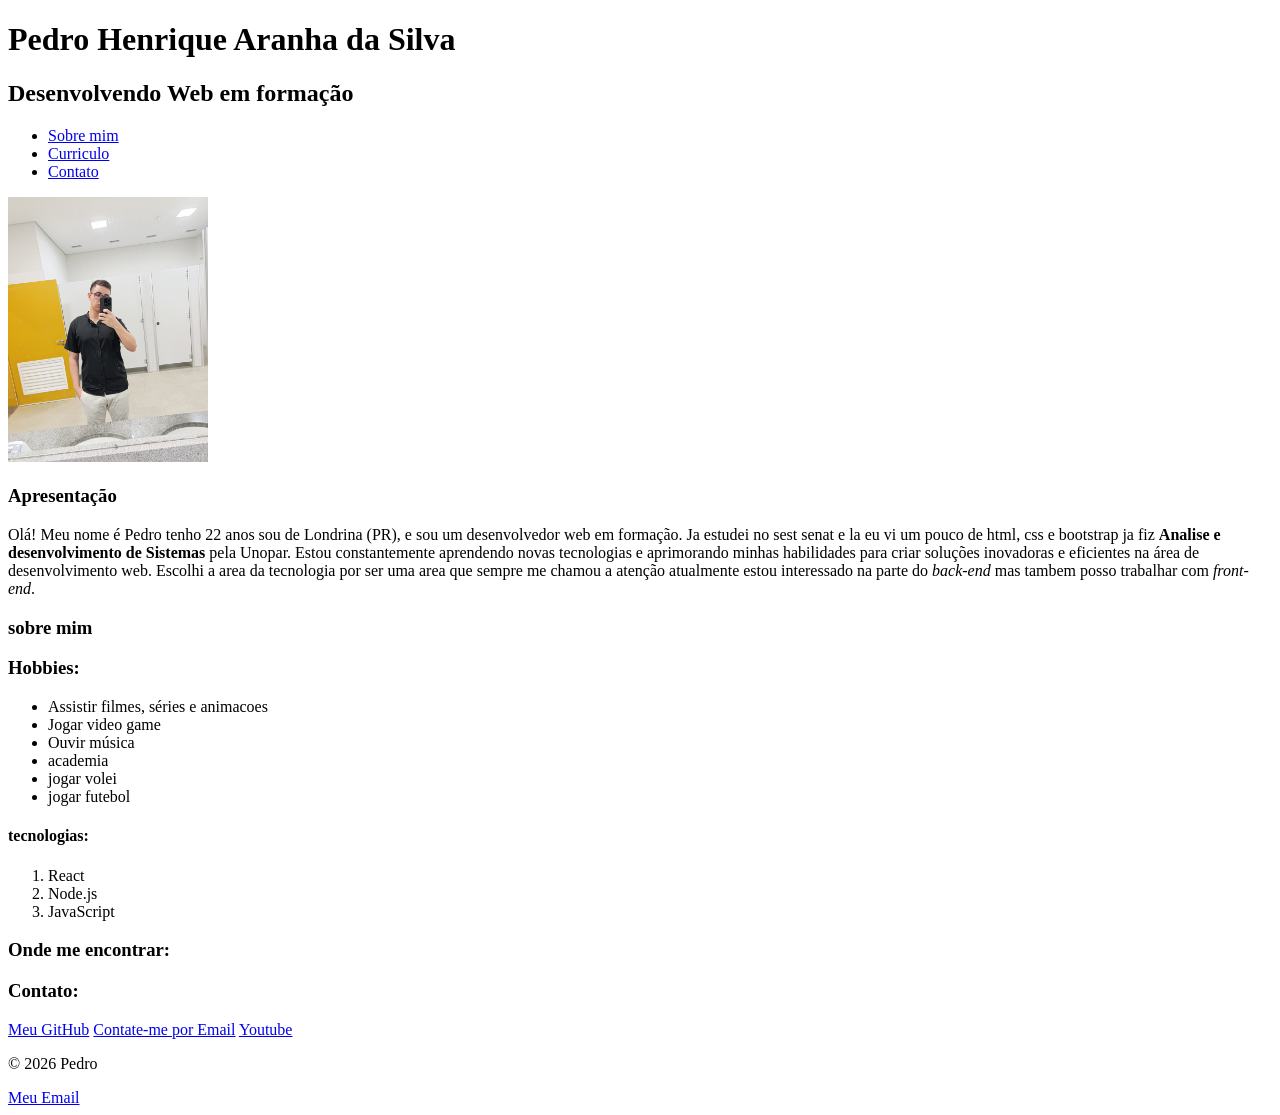
==== index.html @ 93e38bbb "ft: my resume" ====
<!DOCTYPE html>
<html lang="pt-br">
<head>
    <meta charset="UTF-8">
    <meta name="viewport" content="width=device-width, initial-scale=1.0">
    <title>Sobre mim | Pedro</title>
</head>

<body>

    <header>

    <h1>Pedro Henrique Aranha da Silva</h1>

    <h2>Desenvolvendo Web em formação</h2>
    <nav> 
        <ul>
            <li><a href="index.html">Sobre mim</a></li>
            <li><a href="curriculo.html">Curriculo</a></li>
            <li><a href="contato.html">Contato</a></li>
        </ul>
    </nav>

    </header>
    <main> 

        <div class ="foto">
            <img src="./img/foto.jpg" alt="Foto de Pedro" width="200">
        </div>


        <section>
            <h3>Apresentação</h3>

            <p>Olá! Meu nome é Pedro tenho 22 anos sou de Londrina (PR), e sou um desenvolvedor web em formação. Ja estudei no sest
                senat e la eu vi um pouco de html, css e bootstrap ja fiz <strong>Analise e desenvolvimento de Sistemas</strong> pela Unopar.
                Estou constantemente aprendendo novas tecnologias e aprimorando minhas habilidades para criar soluções
                inovadoras e eficientes na área de desenvolvimento web. Escolhi a area da tecnologia
                por ser uma area que sempre me chamou a atenção atualmente estou interessado na parte do <em>back-end</em> mas tambem posso trabalhar com <em>front-end</em>.
                </p>

        </section>

        <section>
            <h3>sobre mim</h3>

                <h3>Hobbies:</h3>

                <ul>
                    <li>Assistir filmes, séries e animacoes</li>
                    <li>Jogar video game</li>
                    <li>Ouvir música</li>
                    <li>academia</li>
                    <li>jogar volei</li>
                    <li>jogar futebol</li>
                </ul>

                <h4>tecnologias:</h4>
                <ol>
                    <li>React</li>
                    <li>Node.js</li>
                    <li>JavaScript</li>
                </ol>
        </section>

        <h3>Onde me encontrar:</h3>

                <h3>Contato:</h3>

                <a href="https://github.com/pedroh-aranha" target="_blank">Meu GitHub</a>

                <a href="mailto:p.s.aranha22@gmail.com">Contate-me por Email</a>

                <a href="https://www.youtube.com/@steameuvimbarganhar">Youtube</a>

            </section>

        </main>
        <footer>
            <p>© 2026 Pedro </p>
            <a href="mailto:p.s.aranha22@gmail.com">Meu Email</a>
            </footer>


    <!-- 12 elementos filhos na tag body -->
    <!-- as dimensões da página são 200 x 265.63-->
</body>
</html>
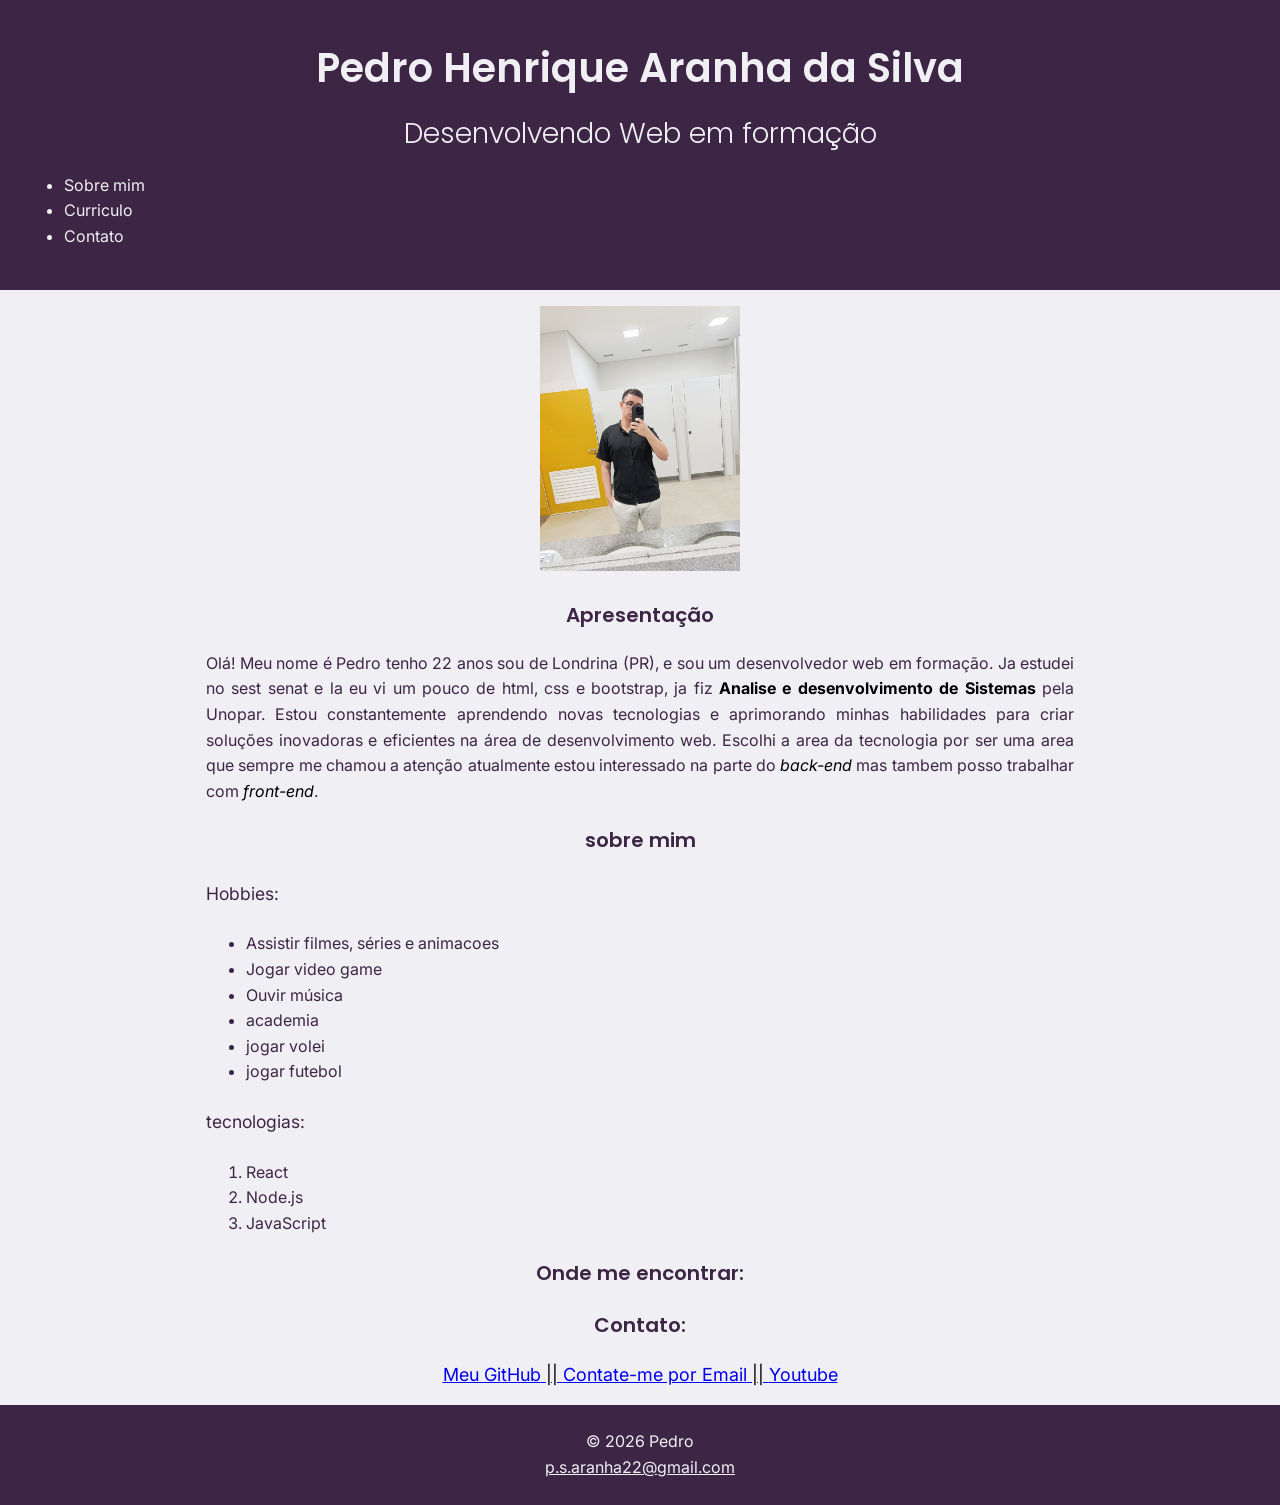
==== commit 1040be56: "some css style" ====
--- a/index.html
+++ b/index.html
@@ -4,6 +4,10 @@
     <meta charset="UTF-8">
     <meta name="viewport" content="width=device-width, initial-scale=1.0">
     <title>Sobre mim | Pedro</title>
+    <link rel="preconnect" href="https://fonts.googleapis.com">
+    <link rel="preconnect" href="https://fonts.gstatic.com" crossorigin>
+    <link href="https://fonts.googleapis.com/css2?family=Inter:wght@400;600&family=Poppins:wght@300;600&display=swap" rel="stylesheet">
+    <link rel="stylesheet" href="css/style.css">
 </head>
 
 <body>
@@ -13,7 +17,7 @@
     <h1>Pedro Henrique Aranha da Silva</h1>
 
     <h2>Desenvolvendo Web em formação</h2>
-    <nav> 
+    <nav class="nav"> 
         <ul>
             <li><a href="index.html">Sobre mim</a></li>
             <li><a href="curriculo.html">Curriculo</a></li>
@@ -24,7 +28,7 @@
     </header>
     <main> 
 
-        <div class ="foto">
+        <div class="foto">
             <img src="./img/foto.jpg" alt="Foto de Pedro" width="200">
         </div>
 
@@ -33,7 +37,7 @@
             <h3>Apresentação</h3>
 
             <p>Olá! Meu nome é Pedro tenho 22 anos sou de Londrina (PR), e sou um desenvolvedor web em formação. Ja estudei no sest
-                senat e la eu vi um pouco de html, css e bootstrap ja fiz <strong>Analise e desenvolvimento de Sistemas</strong> pela Unopar.
+                senat e la eu vi um pouco de html, css e bootstrap, ja fiz <strong>Analise e desenvolvimento de Sistemas</strong> pela Unopar.
                 Estou constantemente aprendendo novas tecnologias e aprimorando minhas habilidades para criar soluções
                 inovadoras e eficientes na área de desenvolvimento web. Escolhi a area da tecnologia
                 por ser uma area que sempre me chamou a atenção atualmente estou interessado na parte do <em>back-end</em> mas tambem posso trabalhar com <em>front-end</em>.
@@ -44,7 +48,7 @@
         <section>
             <h3>sobre mim</h3>
 
-                <h3>Hobbies:</h3>
+                <h4>Hobbies:</h4>
 
                 <ul>
                     <li>Assistir filmes, séries e animacoes</li>
@@ -67,18 +71,16 @@
 
                 <h3>Contato:</h3>
 
-                <a href="https://github.com/pedroh-aranha" target="_blank">Meu GitHub</a>
-
-                <a href="mailto:p.s.aranha22@gmail.com">Contate-me por Email</a>
-
-                <a href="https://www.youtube.com/@steameuvimbarganhar">Youtube</a>
-
-            </section>
+                <div class="contato">
+                    <a href="https://github.com/pedroh-aranha" target="_blank">Meu GitHub</a>
+                    <a href="mailto:p.s.aranha22@gmail.com">Contate-me por Email</a>
+                    <a href="https://www.youtube.com/@steameuvimbarganhar">Youtube</a>
+                </div>
 
         </main>
         <footer>
-            <p>© 2026 Pedro </p>
-            <a href="mailto:p.s.aranha22@gmail.com">Meu Email</a>
+            <p>© 2026 Pedro  
+            <a href="mailto:p.s.aranha22@gmail.com">p.s.aranha22@gmail.com</a> </p>
             </footer>
 
 
--- a/css/style.css
+++ b/css/style.css
@@ -0,0 +1,126 @@
+*{
+    box-sizing: border-box;
+}
+/*
+fundo = #f0eff4;
+fonte = #3d2645;
+destaque = #000000 ;
+detalhe = #da4167;
+Fontes:
+    Poppins (títulos)
+     Inter (texto)
+*/
+body{
+    margin: 0;
+    background-color: #f0eff4;
+    color: #3d2645;
+    font-family: 'Inter', sans-serif;
+    font-size: 1rem;
+    line-height: 1.6;
+}
+h1, h2, h3{
+    font-family: 'Poppins', sans-serif;
+}
+nav a{
+    text-decoration: none;
+    color:#da4167
+    
+}
+strong, em{
+    color: #000000;
+}
+main{
+    max-width: 900px;
+    margin: 0 auto;
+    padding: 16px;
+}
+h1{
+    text-align: center;
+    font-size: 2.5rem;
+    font-weight: 600;
+}
+h2{
+    text-align: center;
+    font-size: 1.75rem;
+    font-weight: 300;
+}
+.foto{
+    text-align: center;
+}
+h3{
+    font-size: 1.25rem;
+    text-align: center;
+    font-weight: 600;
+}
+h4{
+    font-size: 1.1rem;
+    font-weight: initial;
+}
+p{
+    text-align: justify;
+}
+.contato{
+    text-align: center;
+    font-size: 1.125rem;
+}
+.contato a:not(:last-child)::after {
+  content: " || ";
+}
+
+/* Cabeçalho e rodapé */
+header, footer{
+    background-color: #3d2645;
+    color: #f0eff4;
+    padding: 24px;
+}
+header h1, header h2{
+    margin: 0.3em 0;
+}
+header a, footer a{
+    color: #f0eff4;
+}
+footer p{
+    text-align: center;
+    font-size: 1rem;
+    margin: 0;
+}
+footer a{
+    display: block;
+    text-align: center;
+}
+
+/* Destaques (#da4167) */
+a:hover, a:focus{
+    color: #000000;
+}
+header a:hover, header a:focus,
+footer a:hover, footer a:focus{
+    color: #000000;
+}
+button[type="submit"]{
+    background-color: #da4167;
+    color: #f0eff4;
+    border: none;
+    padding: 10px 24px;
+    font-family: inherit;
+    font-size: 1rem;
+    cursor: pointer;
+}
+button[type="submit"]:hover{
+    background-color: #000000;
+}
+
+/* Detalhes (#000000) */
+table, th, td{
+    border: 1px solid #000000;
+    border-collapse: collapse;
+}
+th, td{
+    padding: 8px 12px;
+}
+fieldset{
+    border: 1px solid #000000;
+}
+.contato a:not(:last-child)::after{
+    color: #000000;
+}
